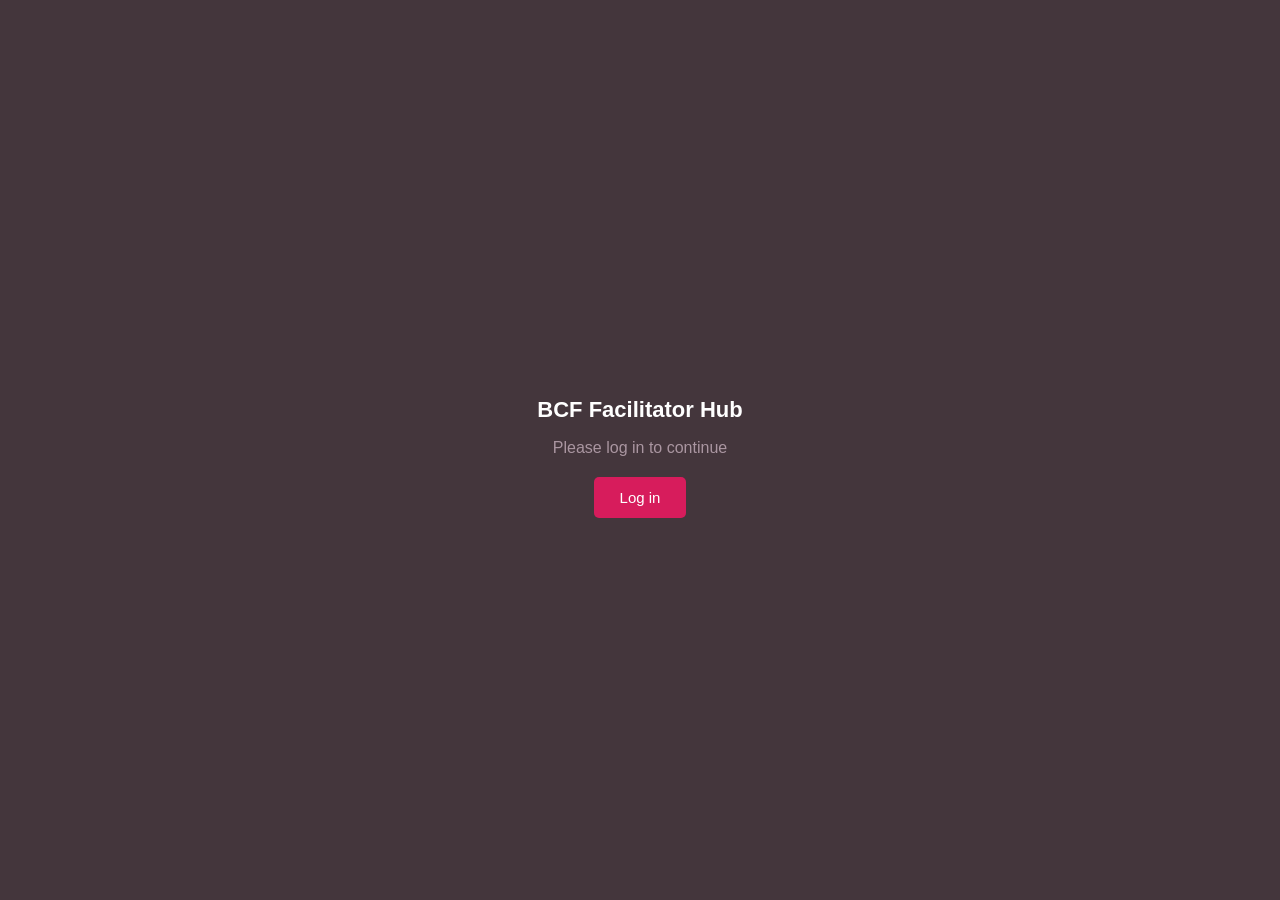
==== index.html @ fd34eac3 "Rename index-2.html to index.html" ====
<!DOCTYPE html>
<html lang="en">
<head>
<meta charset="UTF-8">
<meta name="viewport" content="width=device-width, initial-scale=1.0">
<title>BCF Facilitator Hub</title>
<link rel="stylesheet" href="style.css">
<script src="https://identity.netlify.com/v1/netlify-identity-widget.js"></script>
</head>
<body>

<div id="gate-screen">
  <div class="gate-box">
    <h1>BCF Facilitator Hub</h1>
    <p>Please log in to continue</p>
    <button id="login-btn">Log in</button>
  </div>
</div>

<div id="page-content" style="display:none;">
  <div class="topbar">
    <div class="brand">huunuu <span>BCF Hub</span></div>
    <div>
      <button id="logout-btn">Log out</button>
    </div>
  </div>

  <main>
    <h1>Welcome back</h1>
    <p class="subtitle">Everything facilitators need for the Big Conversation Framework, in one place.</p>

    <div class="tile-grid">

      <a class="tile" href="welcome.html">
        <div class="tile-icon"></div>
        <h3>Welcome</h3>
        <p>Start here if you're new to the hub.</p>
      </a>

      <a class="tile" href="facilitator-guide.html">
        <div class="tile-icon"></div>
        <h3>Facilitator Guide</h3>
        <p>The full BCF Facilitator Guide and delivery materials.</p>
      </a>

      <a class="tile" href="forms-documents.html">
        <div class="tile-icon"></div>
        <h3>Forms &amp; Documents</h3>
        <p>PDFs, Word documents and images to download or copy.</p>
      </a>

      <a class="tile" href="marketing-materials.html">
        <div class="tile-icon"></div>
        <h3>Marketing Materials</h3>
        <p>PDFs, Word documents, spreadsheets and images to copy or download.</p>
      </a>

      <a class="tile" href="accreditation.html">
        <div class="tile-icon"></div>
        <h3>How to Become Accredited</h3>
        <p>The accreditation process and a link through to the assessment.</p>
      </a>

      <a class="tile external" href="https://www.huunuu.com" target="_blank" rel="noopener">
        <div class="tile-icon"></div>
        <h3>Our Shop</h3>
        <p>Visit huunuu.com to browse products.</p>
      </a>

      <a class="tile" href="blogs.html">
        <div class="tile-icon"></div>
        <h3>Blogs</h3>
        <p>Articles and reading, saved as PDFs.</p>
      </a>

    </div>
  </main>
</div>

<script src="auth.js"></script>
</body>
</html>
---- style.css ----
:root {
  --raspberry: #d71c5c;
  --soft-pink: #f4a4c2;
  --charcoal: #44363c;
  --mauve: #aa96a1;
  --light-grey: #e8e5e7;
  --border-grey: #d3d1e2;
  --white: #ffffff;
}

* { box-sizing: border-box; }

body {
  margin: 0;
  font-family: -apple-system, BlinkMacSystemFont, "Segoe UI", Helvetica, Arial, sans-serif;
  color: var(--charcoal);
  background: var(--light-grey);
}

/* ---------- Top bar ---------- */
.topbar {
  background: var(--charcoal);
  color: var(--white);
  padding: 18px 32px;
  display: flex;
  align-items: center;
  justify-content: space-between;
}

.topbar .brand {
  font-size: 18px;
  font-weight: 700;
  letter-spacing: 0.02em;
}

.topbar .brand span {
  color: var(--soft-pink);
}

.topbar a.home-link {
  color: var(--white);
  text-decoration: none;
  font-size: 14px;
}

.topbar a.home-link:hover {
  color: var(--soft-pink);
}

#logout-btn {
  background: transparent;
  border: 1px solid var(--mauve);
  color: var(--white);
  padding: 7px 14px;
  border-radius: 4px;
  font-size: 13px;
  cursor: pointer;
}

#logout-btn:hover {
  background: var(--raspberry);
  border-color: var(--raspberry);
}

/* ---------- Layout ---------- */
main {
  max-width: 1000px;
  margin: 0 auto;
  padding: 40px 32px 80px;
}

h1 {
  font-size: 26px;
  color: var(--charcoal);
  margin-bottom: 6px;
}

.subtitle {
  color: var(--mauve);
  font-size: 15px;
  margin-bottom: 36px;
}

/* ---------- Dashboard tiles ---------- */
.tile-grid {
  display: grid;
  grid-template-columns: repeat(3, 1fr);
  gap: 20px;
}

@media (max-width: 720px) {
  .tile-grid { grid-template-columns: repeat(2, 1fr); }
}
@media (max-width: 480px) {
  .tile-grid { grid-template-columns: 1fr; }
}

.tile {
  background: var(--white);
  border: 1px solid var(--border-grey);
  border-radius: 8px;
  padding: 24px 20px;
  text-decoration: none;
  color: var(--charcoal);
  display: block;
  transition: border-color 0.15s ease, transform 0.15s ease;
}

.tile:hover {
  border-color: var(--raspberry);
  transform: translateY(-2px);
}

.tile .tile-icon {
  width: 36px;
  height: 36px;
  border-radius: 6px;
  background: var(--soft-pink);
  margin-bottom: 14px;
}

.tile h3 {
  margin: 0 0 6px;
  font-size: 16px;
  color: var(--charcoal);
}

.tile p {
  margin: 0;
  font-size: 13px;
  color: var(--mauve);
  line-height: 1.4;
}

.tile.external h3::after {
  content: " ↗";
  color: var(--raspberry);
}

/* ---------- Content pages ---------- */
.back-link {
  display: inline-block;
  margin-bottom: 24px;
  color: var(--raspberry);
  text-decoration: none;
  font-size: 14px;
}

.back-link:hover { text-decoration: underline; }

.doc-list {
  list-style: none;
  padding: 0;
  margin: 0;
}

.doc-list li {
  background: var(--white);
  border: 1px solid var(--border-grey);
  border-radius: 6px;
  padding: 14px 18px;
  margin-bottom: 10px;
  display: flex;
  align-items: center;
  justify-content: space-between;
}

.doc-list .doc-name {
  font-size: 14px;
  color: var(--charcoal);
}

.doc-list .doc-type {
  font-size: 12px;
  color: var(--mauve);
  margin-left: 8px;
}

.doc-list a.download {
  background: var(--raspberry);
  color: var(--white);
  text-decoration: none;
  font-size: 13px;
  padding: 7px 14px;
  border-radius: 4px;
  white-space: nowrap;
}

.doc-list a.download:hover {
  background: var(--charcoal);
}

.placeholder-note {
  background: var(--white);
  border: 1px dashed var(--border-grey);
  border-radius: 6px;
  padding: 18px;
  color: var(--mauve);
  font-size: 14px;
  margin-top: 24px;
}

.cta-box {
  background: var(--white);
  border: 1px solid var(--border-grey);
  border-radius: 8px;
  padding: 28px;
  margin-top: 20px;
}

.cta-box a.button {
  display: inline-block;
  margin-top: 14px;
  background: var(--raspberry);
  color: var(--white);
  text-decoration: none;
  padding: 10px 20px;
  border-radius: 5px;
  font-size: 14px;
}

.cta-box a.button:hover {
  background: var(--charcoal);
}

/* ---------- Login gate ---------- */
#gate-screen {
  min-height: 100vh;
  display: flex;
  align-items: center;
  justify-content: center;
  background: var(--charcoal);
}

#gate-screen .gate-box {
  text-align: center;
  color: var(--white);
}

#gate-screen h1 {
  color: var(--white);
  font-size: 22px;
}

#gate-screen p {
  color: var(--mauve);
  margin-bottom: 20px;
}

#gate-screen button {
  background: var(--raspberry);
  color: var(--white);
  border: none;
  padding: 12px 26px;
  border-radius: 5px;
  font-size: 15px;
  cursor: pointer;
}

#gate-screen button:hover {
  background: var(--soft-pink);
  color: var(--charcoal);
}
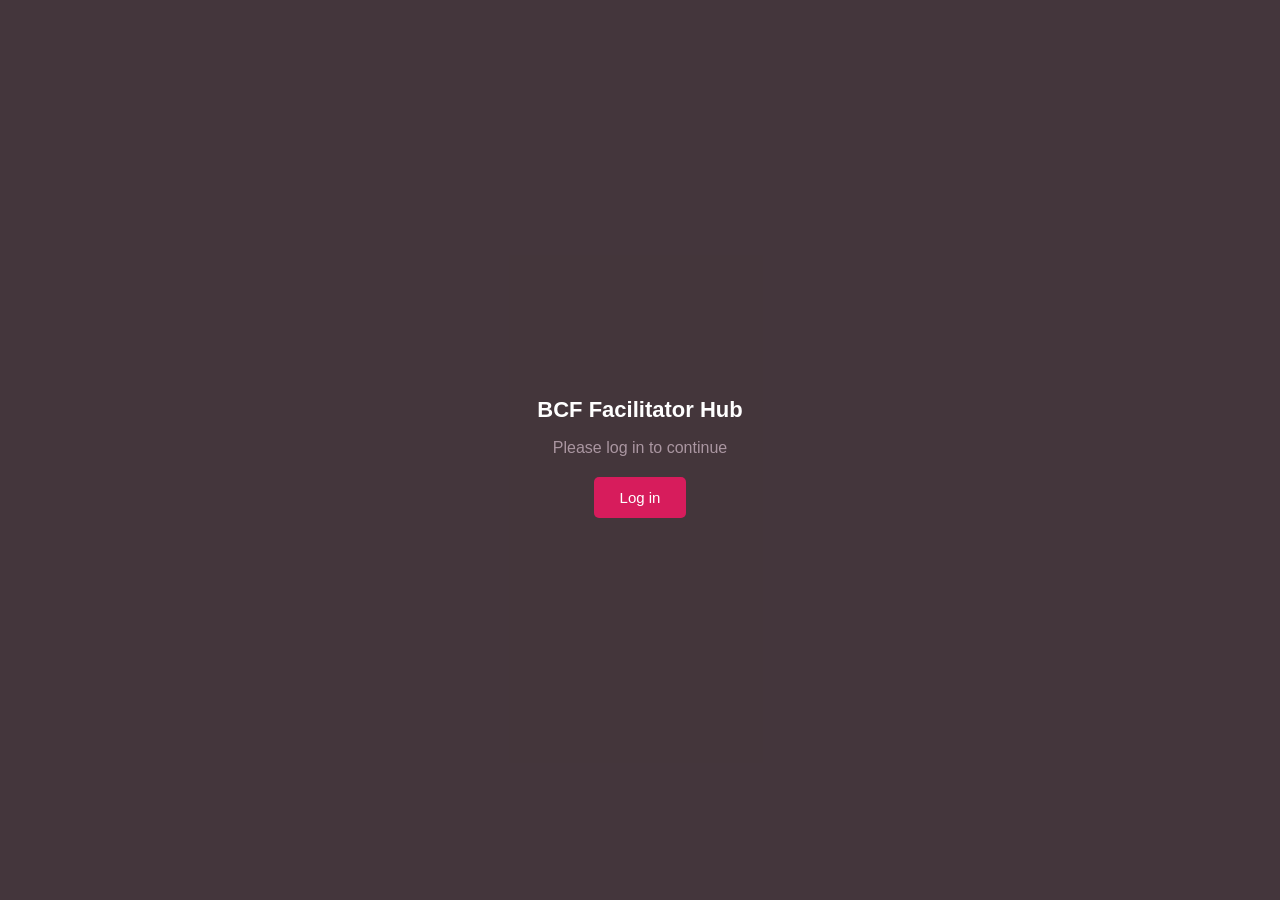
==== commit 840cb555: "Add files via upload" ====
--- a/index.html
+++ b/index.html
@@ -26,49 +26,50 @@
   </div>
 
   <main>
+    <img class="hero-image" src="images/hero.jpg" alt="">
     <h1>Welcome back</h1>
     <p class="subtitle">Everything facilitators need for the Big Conversation Framework, in one place.</p>
 
     <div class="tile-grid">
 
       <a class="tile" href="welcome.html">
-        <div class="tile-icon"></div>
+        <div class="tile-icon icon-azure"></div>
         <h3>Welcome</h3>
         <p>Start here if you're new to the hub.</p>
       </a>
 
       <a class="tile" href="facilitator-guide.html">
-        <div class="tile-icon"></div>
+        <div class="tile-icon icon-lavender"></div>
         <h3>Facilitator Guide</h3>
         <p>The full BCF Facilitator Guide and delivery materials.</p>
       </a>
 
       <a class="tile" href="forms-documents.html">
-        <div class="tile-icon"></div>
+        <div class="tile-icon icon-yellow"></div>
         <h3>Forms &amp; Documents</h3>
         <p>PDFs, Word documents and images to download or copy.</p>
       </a>
 
       <a class="tile" href="marketing-materials.html">
-        <div class="tile-icon"></div>
+        <div class="tile-icon icon-orange"></div>
         <h3>Marketing Materials</h3>
         <p>PDFs, Word documents, spreadsheets and images to copy or download.</p>
       </a>
 
       <a class="tile" href="accreditation.html">
-        <div class="tile-icon"></div>
+        <div class="tile-icon icon-brown"></div>
         <h3>How to Become Accredited</h3>
         <p>The accreditation process and a link through to the assessment.</p>
       </a>
 
       <a class="tile external" href="https://www.huunuu.com" target="_blank" rel="noopener">
-        <div class="tile-icon"></div>
+        <div class="tile-icon icon-grey"></div>
         <h3>Our Shop</h3>
         <p>Visit huunuu.com to browse products.</p>
       </a>
 
       <a class="tile" href="blogs.html">
-        <div class="tile-icon"></div>
+        <div class="tile-icon icon-pink"></div>
         <h3>Blogs</h3>
         <p>Articles and reading, saved as PDFs.</p>
       </a>
--- a/style.css
+++ b/style.css
@@ -1,11 +1,20 @@
 :root {
+  --magenta: #d71c5c;
   --raspberry: #d71c5c;
-  --soft-pink: #f4a4c2;
   --charcoal: #44363c;
   --mauve: #aa96a1;
   --light-grey: #e8e5e7;
   --border-grey: #d3d1e2;
   --white: #ffffff;
+
+  /* Highlight colours, used for the tile icons */
+  --h-azure: #13a3b5;
+  --h-yellow: #fbc723;
+  --h-orange: #ff914d;
+  --h-brown: #d69582;
+  --h-lavender: #be8ccb;
+  --h-pink: #dd9fb4;
+  --h-grey: #aa96a1;
 }
 
 * { box-sizing: border-box; }
@@ -34,7 +43,7 @@
 }
 
 .topbar .brand span {
-  color: var(--soft-pink);
+  color: var(--h-pink);
 }
 
 .topbar a.home-link {
@@ -44,7 +53,7 @@
 }
 
 .topbar a.home-link:hover {
-  color: var(--soft-pink);
+  color: var(--h-pink);
 }
 
 #logout-btn {
@@ -69,6 +78,15 @@
   padding: 40px 32px 80px;
 }
 
+.hero-image {
+  width: 100%;
+  max-height: 260px;
+  object-fit: cover;
+  border-radius: 8px;
+  margin-bottom: 32px;
+  display: block;
+}
+
 h1 {
   font-size: 26px;
   color: var(--charcoal);
@@ -115,9 +133,17 @@
   width: 36px;
   height: 36px;
   border-radius: 6px;
-  background: var(--soft-pink);
+  background: var(--h-grey);
   margin-bottom: 14px;
 }
+
+.tile-icon.icon-azure    { background: var(--h-azure); }
+.tile-icon.icon-yellow   { background: var(--h-yellow); }
+.tile-icon.icon-orange   { background: var(--h-orange); }
+.tile-icon.icon-brown    { background: var(--h-brown); }
+.tile-icon.icon-lavender { background: var(--h-lavender); }
+.tile-icon.icon-pink     { background: var(--h-pink); }
+.tile-icon.icon-grey     { background: var(--h-grey); }
 
 .tile h3 {
   margin: 0 0 6px;
@@ -229,10 +255,19 @@
   display: flex;
   align-items: center;
   justify-content: center;
-  background: var(--charcoal);
+  background: var(--charcoal) url("images/hero.jpg") center center / cover no-repeat;
+  position: relative;
+}
+
+#gate-screen::before {
+  content: "";
+  position: absolute;
+  inset: 0;
+  background: rgba(68, 54, 60, 0.78);
 }
 
 #gate-screen .gate-box {
+  position: relative;
   text-align: center;
   color: var(--white);
 }
@@ -258,6 +293,6 @@
 }
 
 #gate-screen button:hover {
-  background: var(--soft-pink);
-  color: var(--charcoal);
-}
+  background: var(--h-pink);
+  color: var(--charcoal);
+}
